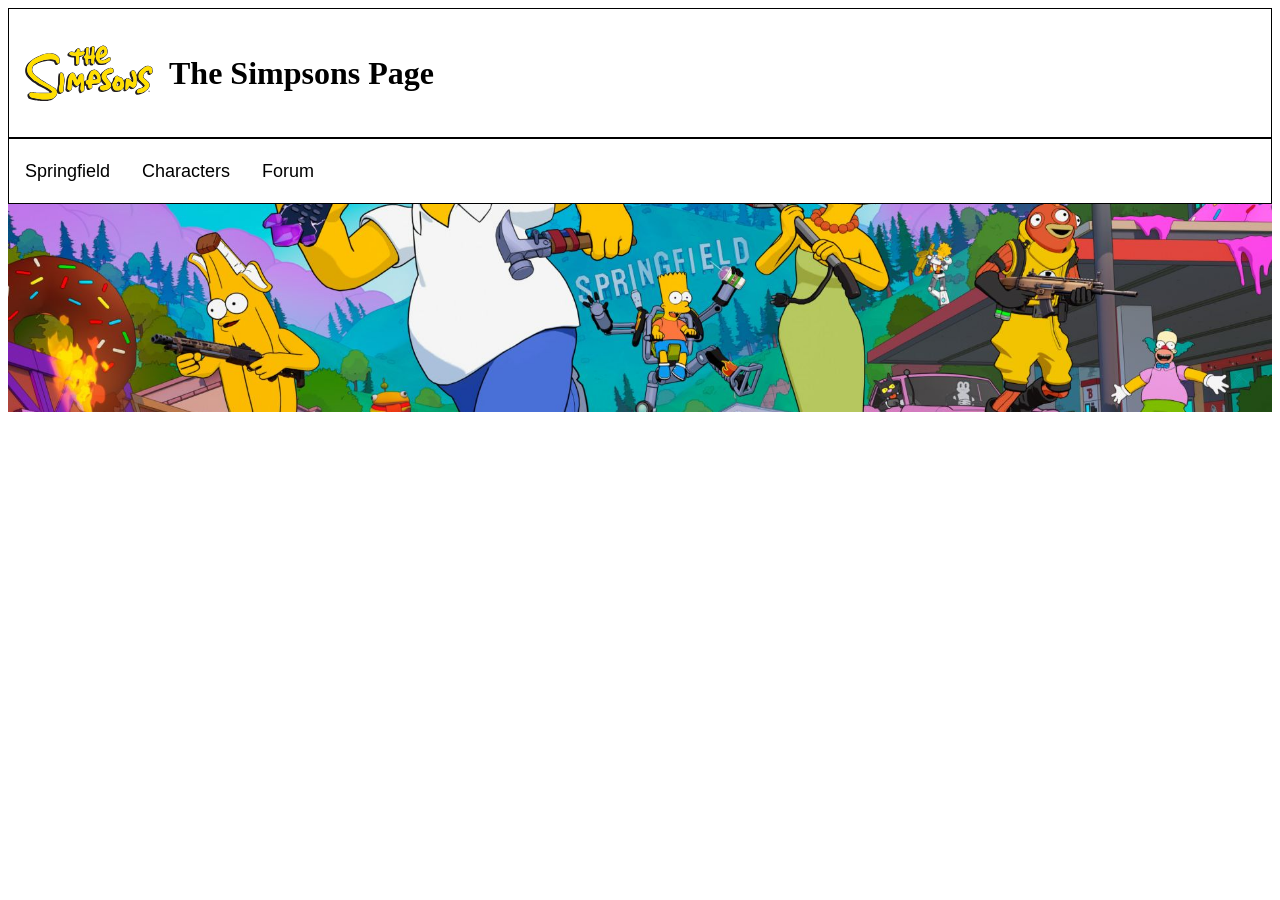
==== index.html @ 5b34e2c5 ",,," ====
<html>
    <head>
        <title>Simpsons sivusto</title>
        <link rel="stylesheet" href="style.css">
    </head>
    <body>
        <header>
            <img src="./The_Simpsons_yellow_logo.svg" width="128" height="128">
            <h1>The Simpsons Page</h1>
        </header>
        <nav>
            <a href="">Springfield</a>
            <a href="">Characters</a>
            <a href="">Forum</a>
        </nav>
        <main>
            <div id="banner"></div>
        </main>
    </body>
</html>
---- style.css ----
header {
    border: 1px solid #000;
    display: flex;
    align-items: center;
}

header h1, header img {
    margin-left: 1rem;
}

nav {
    border: 1px solid #000;
    display: flex;
    align-items: center;
    height: 4rem;
}

nav a {
    text-decoration: none;
    color: #000;
    margin: 1rem;
    font-family: sans-serif;
    font-size: large;
}

#banner {
    background-image: url("./banner.jpg");
    background-repeat: no-repeat;
    background-position: center;
    background-size: cover;
    width: 100%;
    height: 13rem;
}
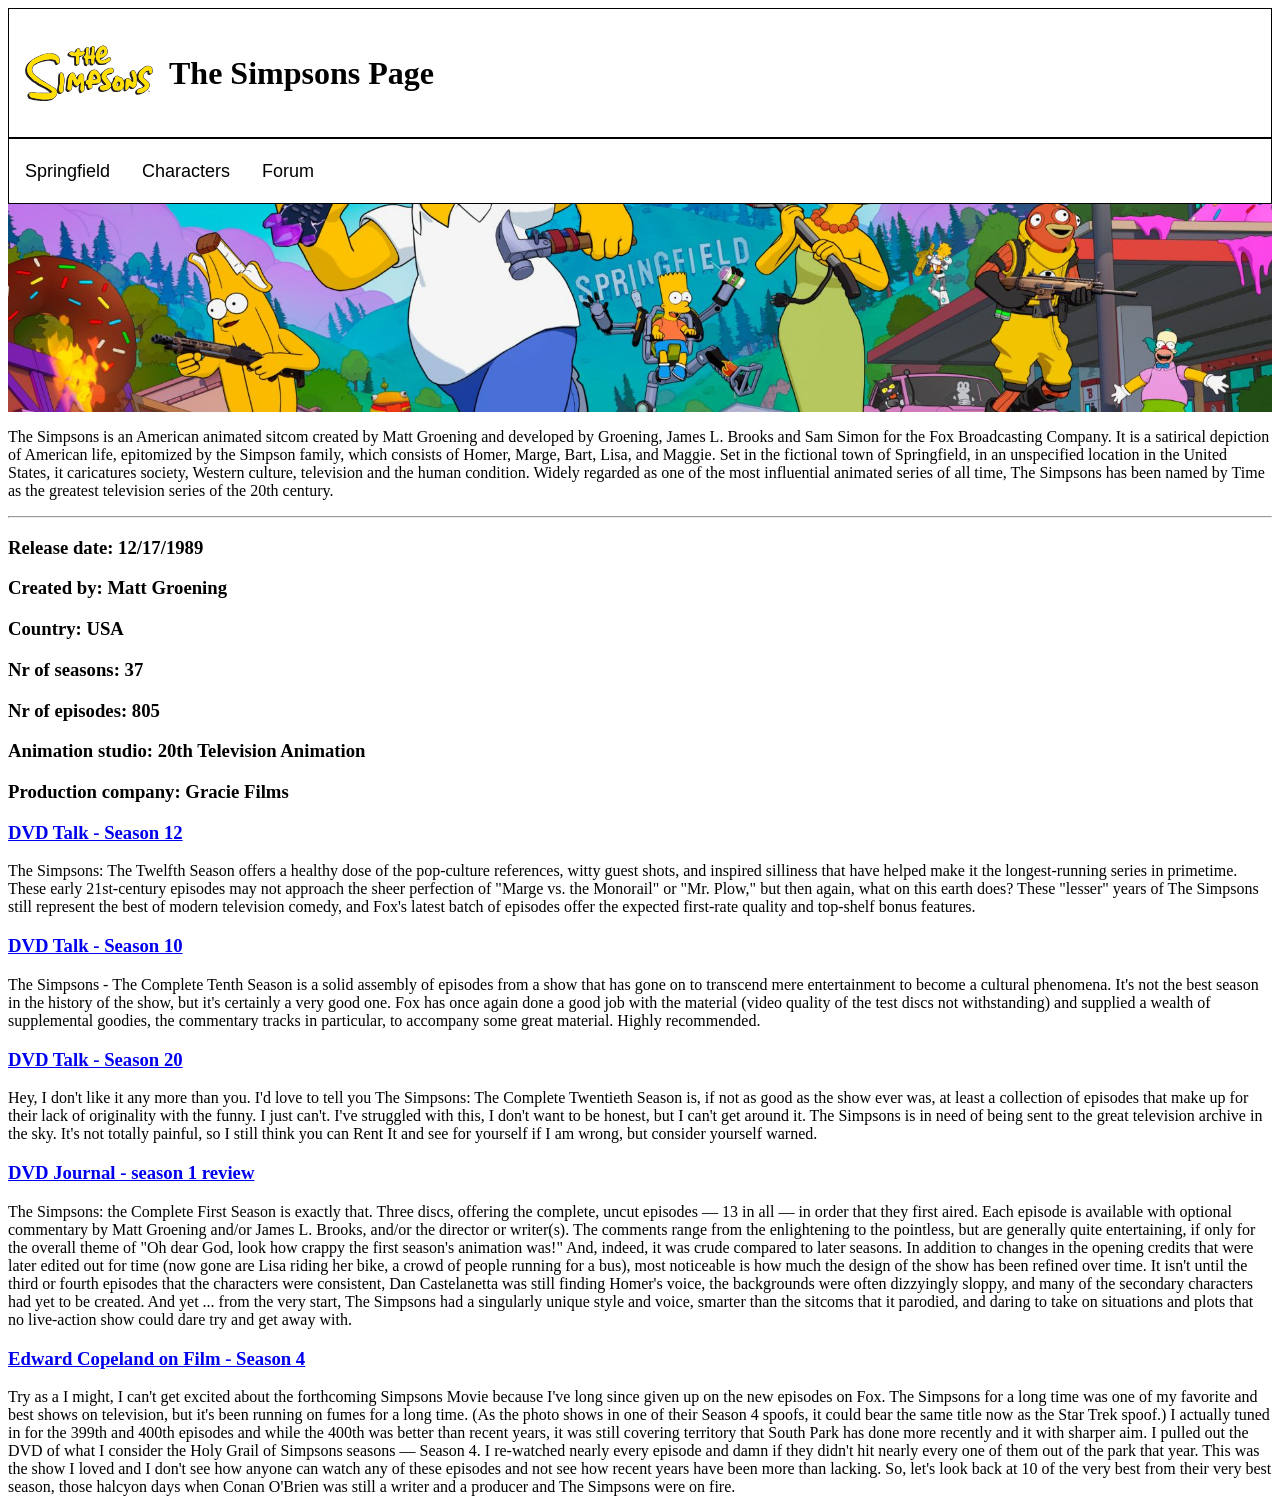
==== commit ed222979: ",,," ====
--- a/index.html
+++ b/index.html
@@ -5,16 +5,44 @@
     </head>
     <body>
         <header>
+            <a href="/">
             <img src="./The_Simpsons_yellow_logo.svg" width="128" height="128">
+            </a>
             <h1>The Simpsons Page</h1>
         </header>
         <nav>
-            <a href="">Springfield</a>
-            <a href="">Characters</a>
-            <a href="">Forum</a>
+            <a href="/springfield">Springfield</a>
+            <a href="/characters">Characters</a>
+            <a href="/forum.html">Forum</a>
         </nav>
-        <main>
             <div id="banner"></div>
+            <main>
+            <section>
+                <p>The Simpsons is an American animated sitcom created by Matt Groening and developed by Groening, James L. Brooks and Sam Simon for the Fox Broadcasting Company. It is a satirical depiction of American life, epitomized by the Simpson family, which consists of Homer, Marge, Bart, Lisa, and Maggie. Set in the fictional town of Springfield, in an unspecified location in the United States, it caricatures society, Western culture, television and the human condition. Widely regarded as one of the most influential animated series of all time, The Simpsons has been named by Time as the greatest television series of the 20th century.</p>
+            </section>
+            <hr>
+            <aside>
+            <h3>Release date: 12/17/1989</h3>
+            <h3>Created by: Matt Groening</h3>
+            <h3>Country: USA</h3>
+            <h3>Nr of seasons: 37</h3>
+            <h3>Nr of episodes: 805</h3>
+            <h3>Animation studio: 20th Television Animation</h3>
+            <h3>Production company: Gracie Films</h3>
+            </aside>
+            <section>
+                <h3><a href="https://www.dvdtalk.com/reviews/38345/simpsons-the-complete-twelfth-season-the/">DVD Talk - Season 12</a></h3>
+                <p>The Simpsons: The Twelfth Season offers a healthy dose of the pop-culture references, witty guest shots, and inspired silliness that have helped make it the longest-running series in primetime. These early 21st-century episodes may not approach the sheer perfection of "Marge vs. the Monorail" or "Mr. Plow," but then again, what on this earth does? These "lesser" years of The Simpsons still represent the best of modern television comedy, and Fox's latest batch of episodes offer the expected first-rate quality and top-shelf bonus features.</p>
+                <h3><a href="https://www.dvdtalk.com/reviews/30138/simpsons-the-complete-tenth-season-the/">DVD Talk - Season 10</a></h3>
+                <p>The Simpsons - The Complete Tenth Season is a solid assembly of episodes from a show that has gone on to transcend mere entertainment to become a cultural phenomena. It's not the best season in the history of the show, but it's certainly a very good one. Fox has once again done a good job with the material (video quality of the test discs not withstanding) and supplied a wealth of supplemental goodies, the commentary tracks in particular, to accompany some great material. Highly recommended.</p>
+                <h3><a href="https://www.dvdtalk.com/reviews/40409/simpsons-season-20-the/">DVD Talk - Season 20</a></h3>
+                <p>Hey, I don't like it any more than you. I'd love to tell you The Simpsons: The Complete Twentieth Season is, if not as good as the show ever was, at least a collection of episodes that make up for their lack of originality with the funny. I just can't. I've struggled with this, I don't want to be honest, but I can't get around it. The Simpsons is in need of being sent to the great television archive in the sky. It's not totally painful, so I still think you can Rent It and see for yourself if I am wrong, but consider yourself warned.</p>
+                <h3><a href="https://www.dvdjournal.com/reviews/s/simpsons.season01.shtml">DVD Journal - season 1 review</a></h3>
+                <p>The Simpsons: the Complete First Season is exactly that. Three discs, offering the complete, uncut episodes — 13 in all — in order that they first aired. Each episode is available with optional commentary by Matt Groening and/or James L. Brooks, and/or the director or writer(s). The comments range from the enlightening to the pointless, but are generally quite entertaining, if only for the overall theme of "Oh dear God, look how crappy the first season's animation was!" And, indeed, it was crude compared to later seasons. In addition to changes in the opening credits that were later edited out for time (now gone are Lisa riding her bike, a crowd of people running for a bus), most noticeable is how much the design of the show has been refined over time. It isn't until the third or fourth episodes that the characters were consistent, Dan Castelanetta was still finding Homer's voice, the backgrounds were often dizzyingly sloppy, and many of the secondary characters had yet to be created. And yet ... from the very start, The Simpsons had a singularly unique style and voice, smarter than the sitcoms that it parodied, and daring to take on situations and plots that no live-action show could dare try and get away with.</p>
+                <h3><a href="https://eddieonfilm.blogspot.com/2007/06/best-season-ever_05.html">Edward Copeland on Film - Season 4</a></h3>
+                <p>Try as a I might, I can't get excited about the forthcoming Simpsons Movie because I've long since given up on the new episodes on Fox. The Simpsons for a long time was one of my favorite and best shows on television, but it's been running on fumes for a long time. (As the photo shows in one of their Season 4 spoofs, it could bear the same title now as the Star Trek spoof.) I actually tuned in for the 399th and 400th episodes and while the 400th was better than recent years, it was still covering territory that South Park has done more recently and it with sharper aim. I pulled out the DVD of what I consider the Holy Grail of Simpsons seasons — Season 4. I re-watched nearly every episode and damn if they didn't hit nearly every one of them out of the park that year. This was the show I loved and I don't see how anyone can watch any of these episodes and not see how recent years have been more than lacking. So, let's look back at 10 of the very best from their very best season, those halcyon days when Conan O'Brien was still a writer and a producer and The Simpsons were on fire.</p>
+            </section>
         </main>
+        
     </body>
 </html>
